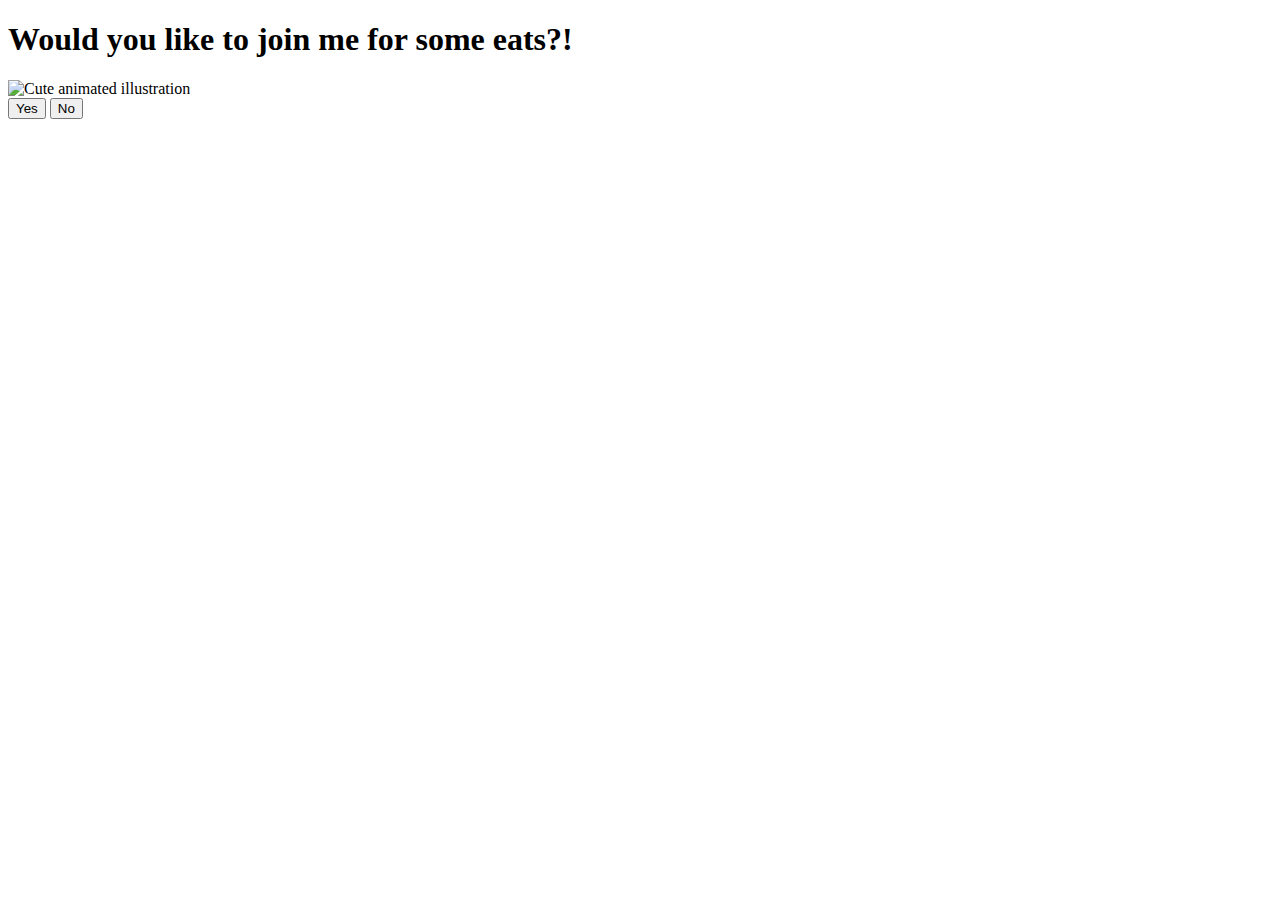
==== index.html @ 99e24902 "Add files via upload" ====
<!DOCTYPE html>
<html lang="en">
    <head>
        <link rel="stylesheet" href="./style/css/styles.css">
        
    </head> 
    <body>
        <div class="container">
            <div >
                <h1 class = "header_text">Would you like to join me for some eats?!</h1>
            </div>
            <div class="gif_container">
                <img src="https://media.giphy.com/media/LnKonfpQ44fNvuGLkA/giphy.gif" alt="Cute animated illustration">
            </div>
            <div class = "buttons">
                <button class="btn" id = "yesButton" onclick="nextPage()">Yes</button>
                <button class="btn" id="noButton" onmouseover="moveButton()">No</button>
                <script>
                    function nextPage() {
                        window.location.href = "yes.html";
                    }
                    
                    function moveButton() {
                        var x = Math.random() * (window.innerWidth - document.getElementById('noButton').offsetWidth);
                        var y = Math.random() * (window.innerHeight - document.getElementById('noButton').offsetHeight);
                        document.getElementById('noButton').style.left = `${x}px`;
                        document.getElementById('noButton').style.top = `${y}px`;
                    }
                </script> 
            </div>
        </div>
       
    </body> 
</html>
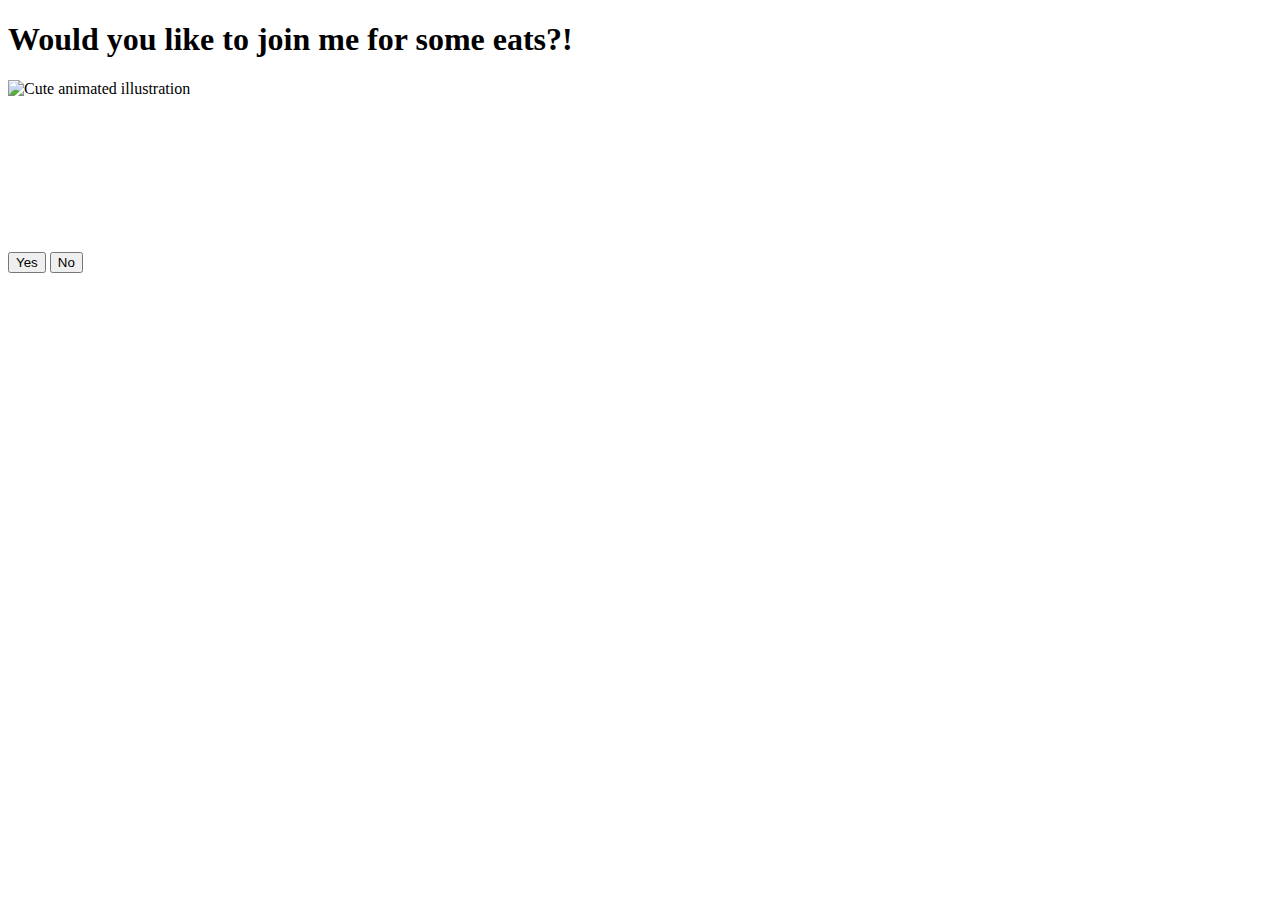
==== commit 124e9c14: "Update index.html" ====
--- a/index.html
+++ b/index.html
@@ -1,7 +1,7 @@
 <!DOCTYPE html>
 <html lang="en">
     <head>
-        <link rel="stylesheet" href="./style/css/styles.css">
+        <link rel="stylesheet" href="css/styles.css">
         
     </head> 
     <body>
@@ -12,6 +12,7 @@
             <div class="gif_container">
                 <img src="https://media.giphy.com/media/LnKonfpQ44fNvuGLkA/giphy.gif" alt="Cute animated illustration">
             </div>
+             <video autoplay loop src="movie.mp4"></video>
             <div class = "buttons">
                 <button class="btn" id = "yesButton" onclick="nextPage()">Yes</button>
                 <button class="btn" id="noButton" onmouseover="moveButton()">No</button>
@@ -31,4 +32,4 @@
         </div>
        
     </body> 
-</html>+</html>
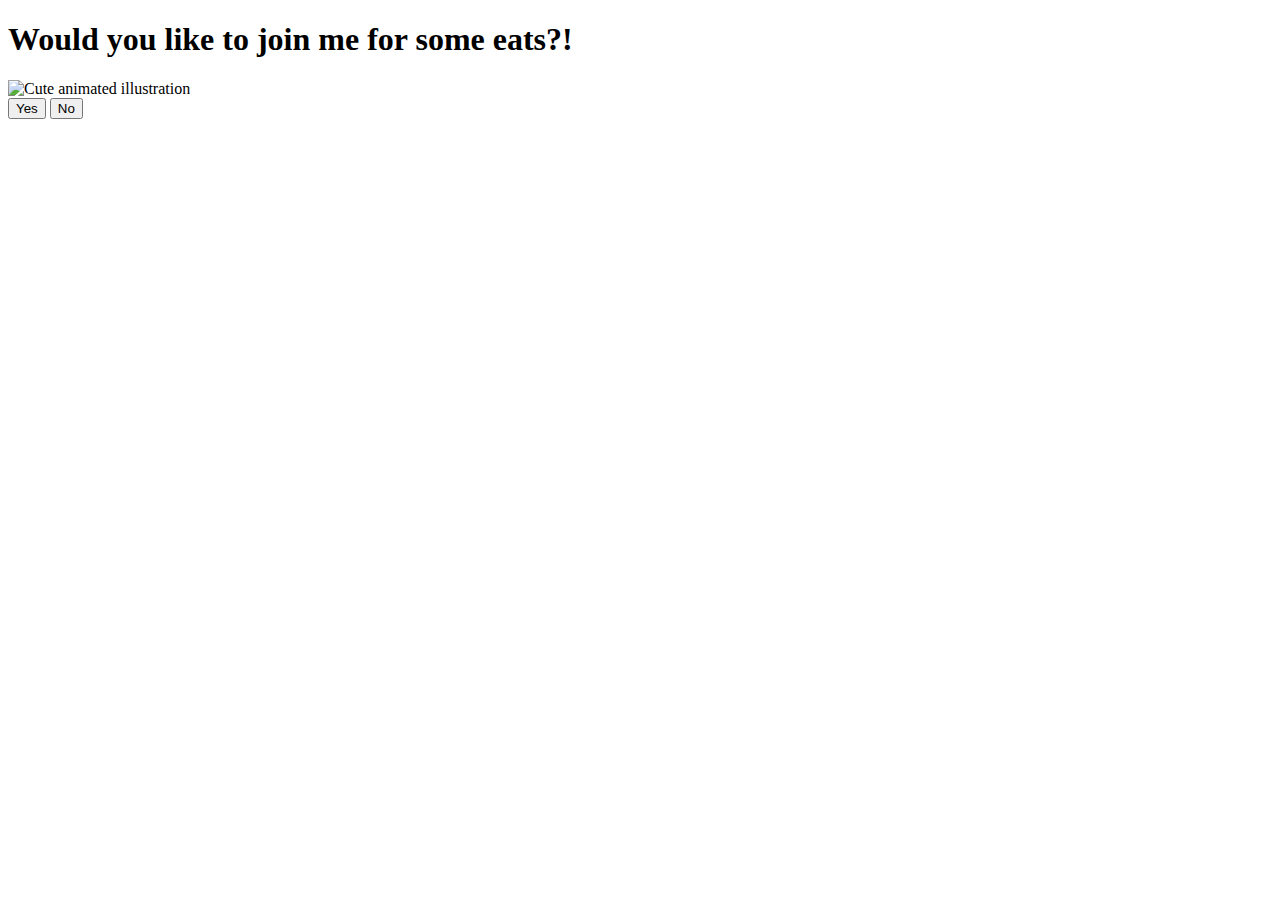
==== commit 840f0b57: "Update index.html" ====
--- a/index.html
+++ b/index.html
@@ -12,7 +12,6 @@
             <div class="gif_container">
                 <img src="https://media.giphy.com/media/LnKonfpQ44fNvuGLkA/giphy.gif" alt="Cute animated illustration">
             </div>
-             <video autoplay loop src="movie.mp4"></video>
             <div class = "buttons">
                 <button class="btn" id = "yesButton" onclick="nextPage()">Yes</button>
                 <button class="btn" id="noButton" onmouseover="moveButton()">No</button>
